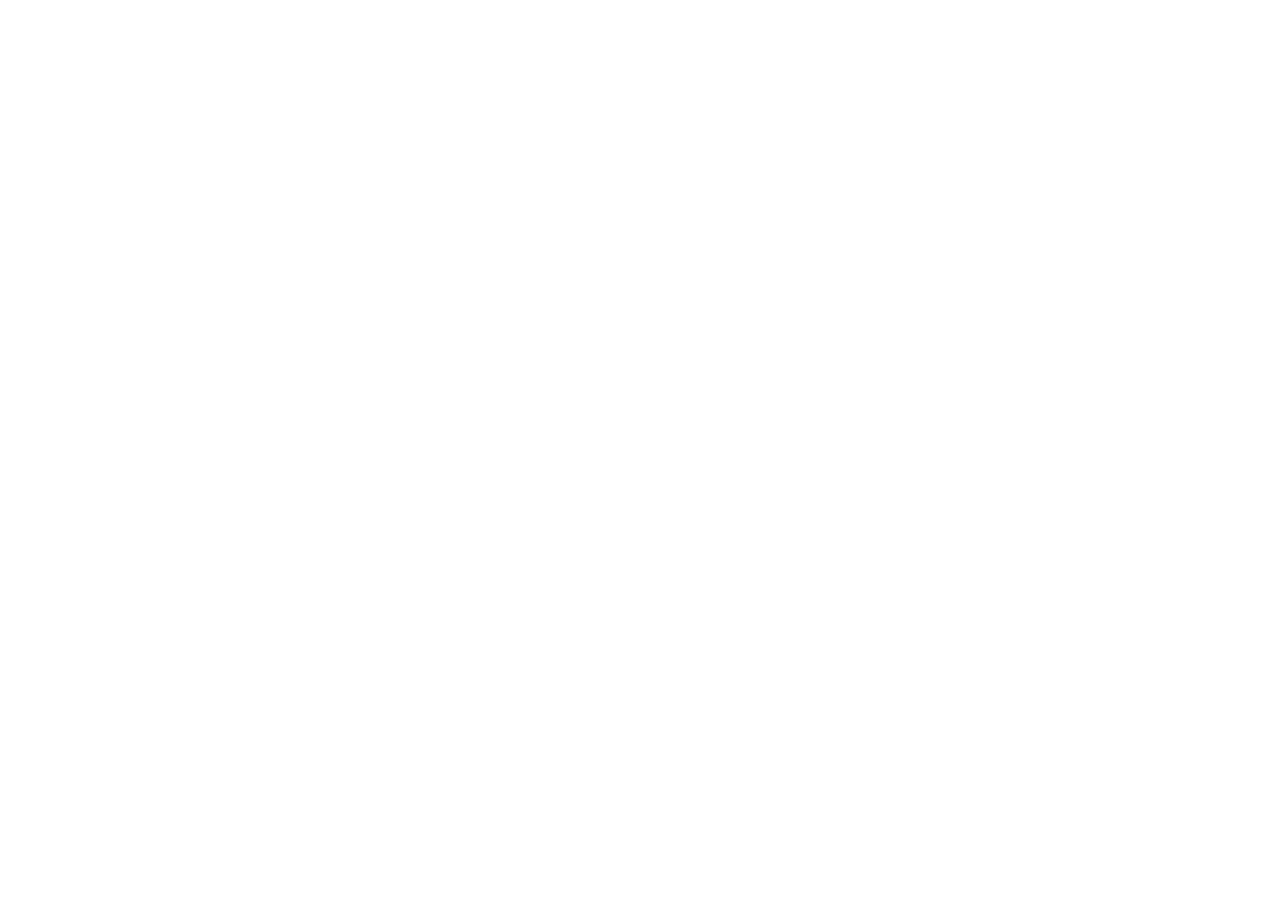
==== index.html @ be70d27d "first commit" ====
<!DOCTYPE html>
<html lang="en">
<head>
    <meta charset="UTF-8">
    <meta name="viewport" content="width=device-width, initial-scale=1.0">
    <title>Document</title>
</head>
<body>
    
</body>
</html>
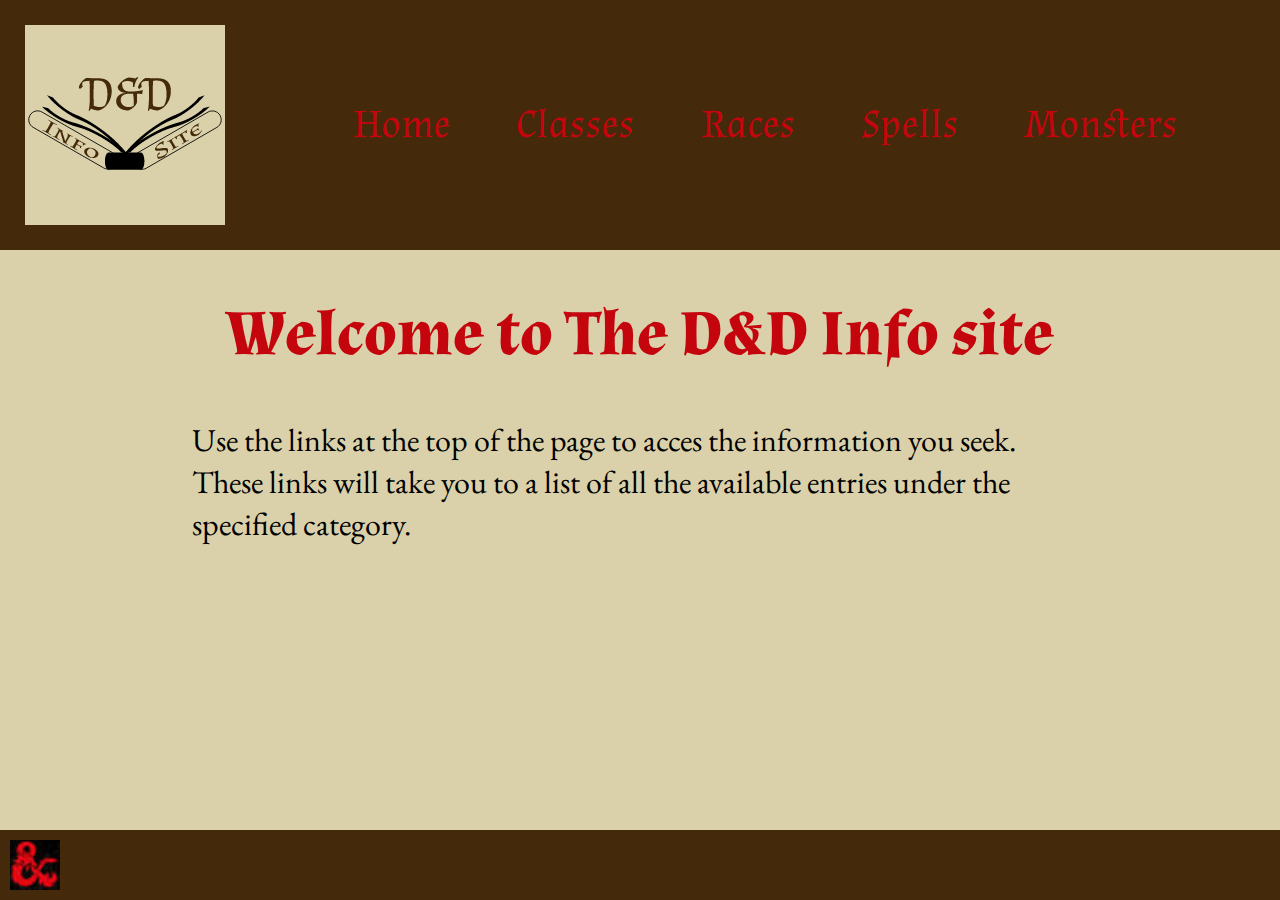
==== commit 61248434: "Week 11" ====
--- a/index.html
+++ b/index.html
@@ -3,9 +3,28 @@
 <head>
     <meta charset="UTF-8">
     <meta name="viewport" content="width=device-width, initial-scale=1.0">
-    <title>Document</title>
+    <title>D&D Info Site Home</title>
+    <link rel="stylesheet" href="styles/style.css">
 </head>
 <body>
-    
+    <header>
+        <img src="Images/logo.png" alt="Logo">
+        <nav>
+            <a href="index.html">Home</a>
+            <a href="">Classes</a>
+            <a href="">Races</a>
+            <a href="">Spells</a>
+            <a href="">Monsters</a>
+        </nav>
+    </header>
+    <main>
+        <h1>Welcome to The D&D Info site</h1>
+        <p>Use the links at the top of the page to acces the information you seek. These links will take you to a list of all the available entries under the specified category.</p>
+    </main>
+    <footer>
+        <a href="https://www.dndbeyond.com/">
+            <img src="Images/D&D_beyond_logo.jpg" alt="D&D Beyond Logo">
+        </a>
+    </footer>
 </body>
 </html>--- a/styles/style.css
+++ b/styles/style.css
@@ -0,0 +1,85 @@
+@import url('https://fonts.googleapis.com/css?family=EB+Garamond|Almendra');
+
+:root{
+    --primary-background-color: #DAD1AA   ;
+    --header-color: #442A0B ;
+    --secondary-header-color: #C5050E;
+    --secondary-background-color: #E2EBD7;
+    --alternate-secondary-background-color: #00A1E4;
+
+    --heading-font: "Almendra", serif;
+    --paragraph-font: "EB Garamond", Helvetica, serif;
+}
+
+body{
+    background-color: var(--primary-background-color);
+    padding: 0;
+    margin: 0;
+}
+
+header{
+    width: 100%;
+    background-color: var(--header-color);   
+    height: 250px;
+    display: grid;
+    grid-template-columns: 250px 1fr;
+    margin: 0;
+    align-items: center;
+}
+
+header nav {
+    width: 80%;
+    margin: 0 10%;
+    grid-column: 2;
+    display: inline-flex;
+    justify-content: space-between;
+}
+
+header nav a{
+    color: var(--secondary-header-color);
+    font-size: 2.5em;
+    font-family: var(--heading-font);
+
+}
+
+a{
+    text-decoration: none;
+}
+
+header img {
+    width: 200px;
+    margin: 25px;
+    grid-column: 1;
+}
+
+main{
+    margin: 0;
+}
+
+h1{
+    text-align: center;
+    color: var(--secondary-header-color);
+    font-size: 4em;
+    font-family: var(--heading-font);
+}
+
+p{
+    margin: 20px 15%; 
+    font-size: 2em;
+    font-family: var(--paragraph-font);
+}
+
+footer{
+    background-color: var(--header-color);
+    margin: 0;
+    position: fixed;
+    left: 0;
+    bottom: 0;
+    width: 100%;
+    height: 70px;
+}
+
+footer img {
+    width: 50px;
+    margin: 10px;
+}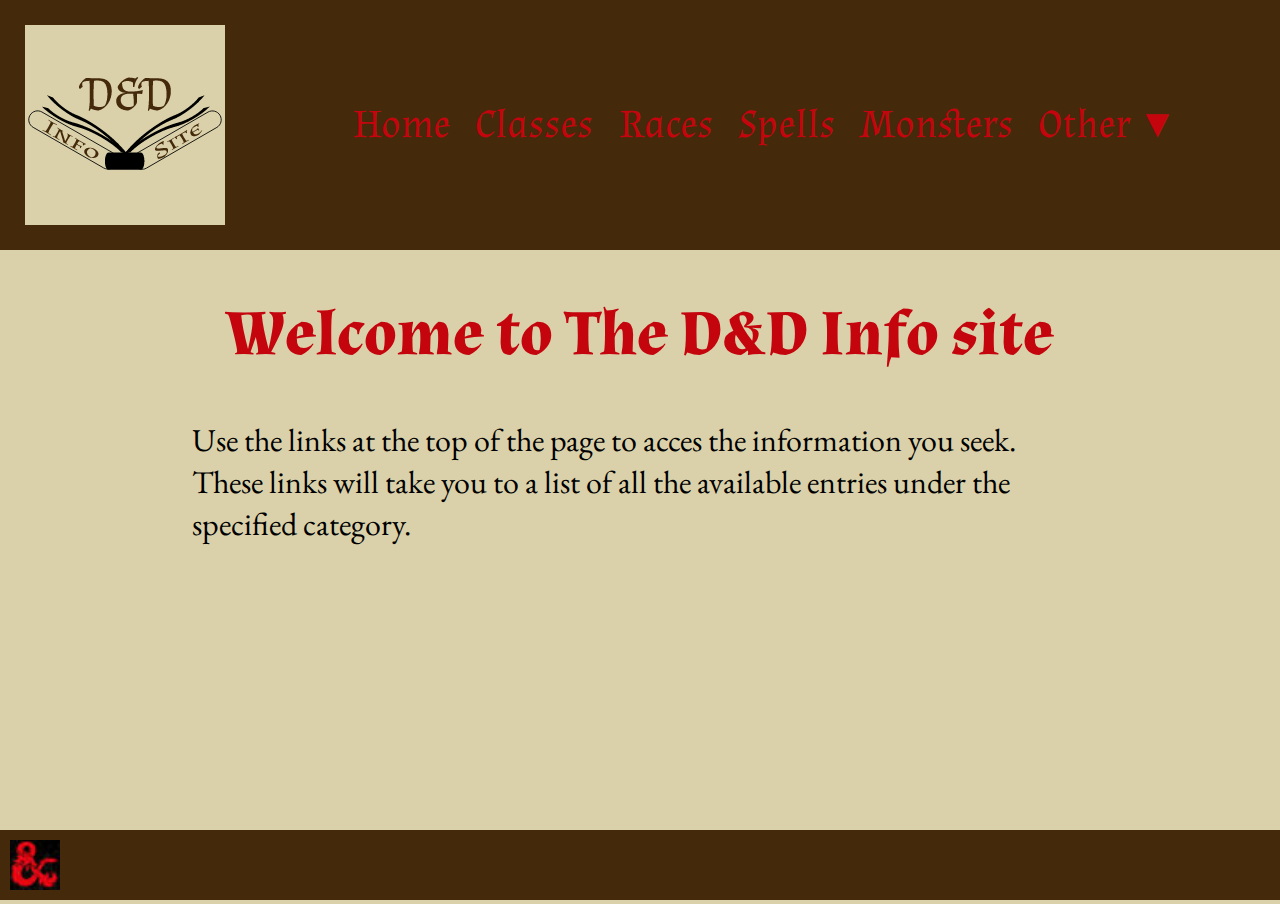
==== commit 5c2b4d31: "Final edits" ====
--- a/index.html
+++ b/index.html
@@ -9,19 +9,25 @@
 <body>
     <header>
         <img src="Images/logo.png" alt="Logo">
-        <nav>
+        <nav class="navbar">
             <a href="index.html">Home</a>
-            <a href="">Classes</a>
-            <a href="">Races</a>
-            <a href="">Spells</a>
-            <a href="">Monsters</a>
+            <a href="list.html?val=classes">Classes</a>
+            <a href="list.html?val=races">Races</a>
+            <a href="list.html?val=spells">Spells</a>
+            <a href="list.html?val=monsters">Monsters</a>
+            <div id="dropdown">
+                <p id="dropdown_title">Other &#x25BC</p>
+                <div id="dropdown_content">
+                    <a href="list.html?val=equipment">Equipment</a>
+                </div>
+            </div>
         </nav>
     </header>
     <main>
         <h1>Welcome to The D&D Info site</h1>
         <p>Use the links at the top of the page to acces the information you seek. These links will take you to a list of all the available entries under the specified category.</p>
     </main>
-    <footer>
+    <footer id="home_footer">
         <a href="https://www.dndbeyond.com/">
             <img src="Images/D&D_beyond_logo.jpg" alt="D&D Beyond Logo">
         </a>
--- a/styles/style.css
+++ b/styles/style.css
@@ -46,6 +46,44 @@
     text-decoration: none;
 }
 
+#dropdown{
+    padding: 0;
+    position: relative;
+    display: inline-block;
+}
+
+#dropdown_title{
+    color: var(--secondary-header-color);
+    font-size: 2.5em;
+    font-family: var(--heading-font);
+    margin: 0;
+}
+
+#dropdown_content{
+    display: none;
+    position: absolute;
+    z-index: 2;
+    box-shadow: 0px 8px 16px 0px rgba(0,0,0,0.5);
+    background-color: var(--header-color);
+}
+
+#dropdown_content a{
+    color: var(--secondary-header-color);
+    display: block;
+    border: var(--secondary-header-color);
+    margin: 0 5px;    
+}
+
+#dropdown:hover{
+    background-color: var(--alternate-secondary-background-color);
+}
+
+#dropdown:hover #dropdown_content{
+    overflow: auto;
+    display: block;
+    /* background-color: var(--alternate-secondary-background-color); */
+}
+
 header img {
     width: 200px;
     margin: 25px;
@@ -72,14 +110,112 @@
 footer{
     background-color: var(--header-color);
     margin: 0;
-    position: fixed;
+    width: 100%;
+    height: 70px;
+}
+
+#home_footer{
+    position: absolute;
     left: 0;
     bottom: 0;
-    width: 100%;
-    height: 70px;
 }
 
 footer img {
     width: 50px;
     margin: 10px;
+}
+
+#error_message {
+    display: none;
+}
+
+#button_line{
+    display: grid;
+    grid-template-columns: 1fr 1fr 1fr 1fr 1fr;
+}
+
+#beginning {
+    grid-column: 1;
+}
+
+#previous {
+    grid-column: 2;
+}
+
+#page_number{
+    grid-column: 3;
+}
+
+#next {
+    grid-column: 4;
+}
+
+#end {
+    grid-column: 5;
+}
+
+#list_container a, #page_number{
+    font-family: var(--paragraph-font);
+    color: var(--header-color);
+    font-size: 2em;
+}
+
+#list_div{
+    overflow: auto;
+    margin: 0 10%;
+}
+
+tr{
+    font-family: var(--paragraph-font);
+    vertical-align: top;
+    text-align: left;
+    color: #442A0B;
+    /* border: 2px solid var(--header-color); */
+}
+
+table, th, td {
+    border: 1px solid var(--header-color);
+    border-collapse: collapse;
+}
+
+table {
+    margin: 0 10%;
+    width: 80%;
+}
+tr a {
+    font-family: var(--paragraph-font);
+    color: var(--header-color);
+}
+
+.first_collumn {
+    width: 0;
+    white-space: nowrap;
+    padding: 5px 10px
+}
+
+#item_content p{
+    margin: 10px 10px;
+    /* margin-bottom: 10px; */
+    font-size: 1em;
+}
+
+table table {
+    margin: 20px;
+    max-width: calc(100%-20px);
+    overflow: hidden;
+}
+
+
+table table th, #spell_table{
+    width: 0;
+    white-space: nowrap;
+}
+
+
+#item_content{
+    margin-bottom: 80px;
+}
+
+table img {
+    max-width: 50vw;
 }